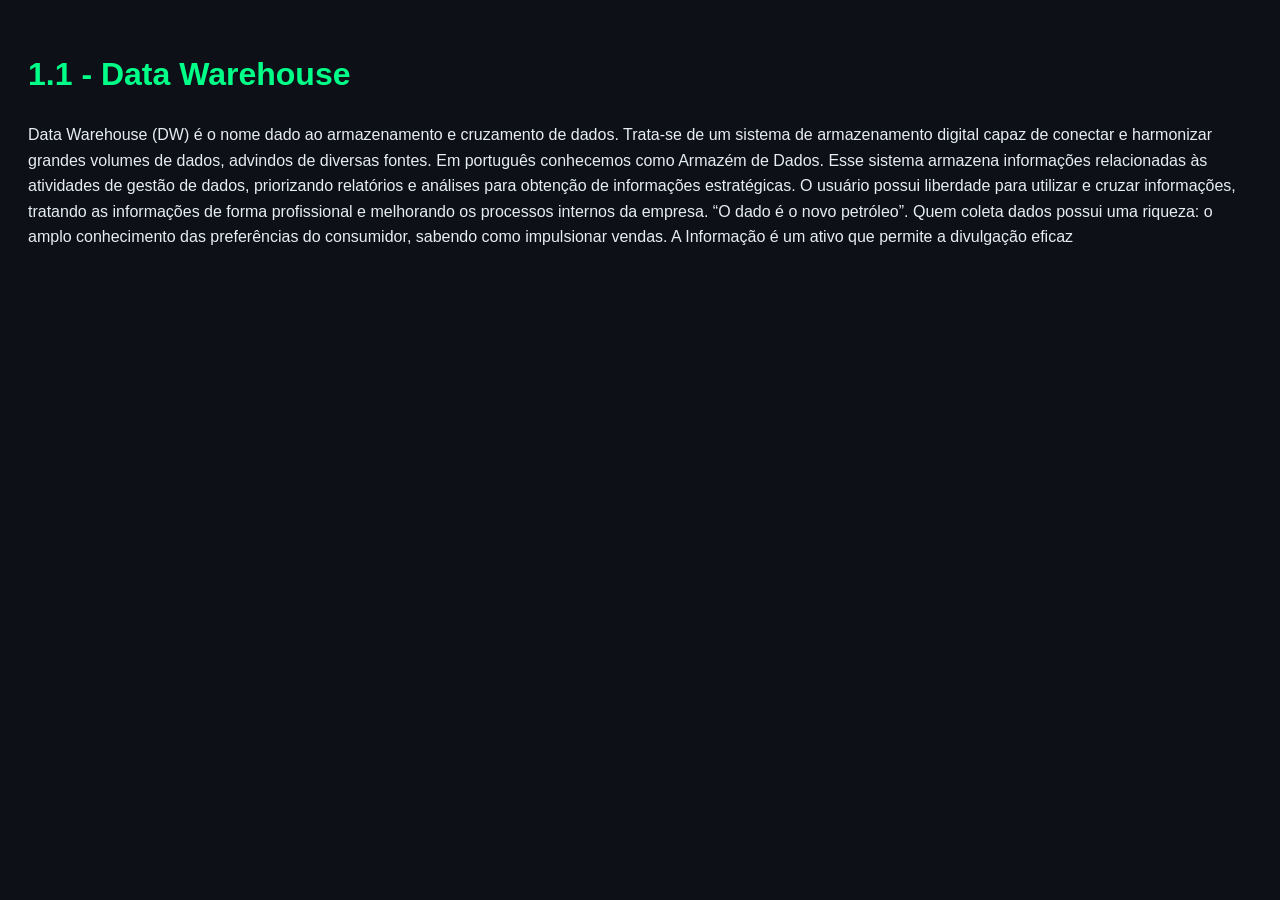
==== Data-Warehouse/data-warehouse.html @ 9cd02557 "Primeira versão do site de cybersecurity Site estático com guia rápido sobre segurança digital. Est" ====
<!DOCTYPE html>
<html lang="pt-Br">
<head>
    <meta charset="UTF-8">
    <meta name="viewport" content="width=device-width, initial-scale=1.0">
    <link rel="stylesheet" href="../style.css">
    <title>Data Warehouse</title>
</head>
<body>
    <h1>1.1 - Data Warehouse</h1>
    <p>Data Warehouse (DW) é o nome dado ao armazenamento e
cruzamento de dados.
Trata-se de um sistema de armazenamento digital capaz
de conectar e harmonizar grandes volumes de dados,
advindos de diversas fontes.
Em português conhecemos como Armazém de Dados. Esse
sistema armazena informações relacionadas às atividades
de gestão de dados, priorizando relatórios e análises
para obtenção de informações estratégicas.
O usuário possui liberdade para utilizar e cruzar
informações, tratando as informações de forma
profissional e melhorando os processos internos da
empresa.
“O dado é o novo petróleo”. Quem coleta dados possui
uma riqueza: o amplo conhecimento das preferências do
consumidor, sabendo como impulsionar vendas.
A Informação é um ativo que permite a divulgação eficaz</p>
</body>
</html>
---- style.css ----
@charset "UTF=8";

body {
    background-color: #0d1117;
    color: #e6edf3;
    font-family: Arial, Helvetica, sans-serif;
    line-height: 1.6;
    padding: 20px;
}

h1, h2 {
    color: #00ff88;;
}

a {
    color: #58a6ff;
    text-decoration: none;
}

a:hover {
    color: #00ff88;
    text-decoration: underline;
}

ol {
    padding-left: 20px;
}

li {
    margin: 8px 0;
}
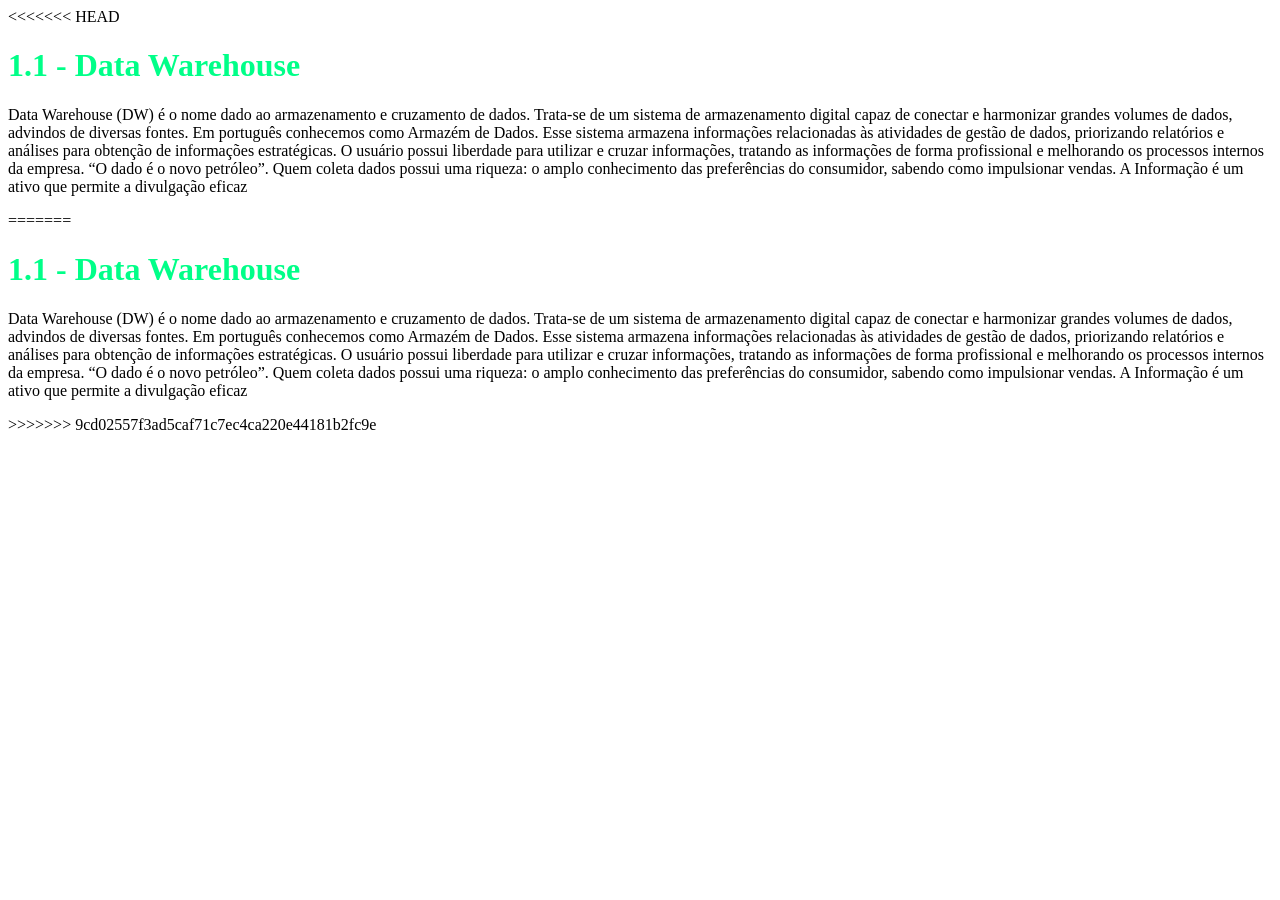
==== commit 6230716b: "Resolvendo conflitos mantendo meus arquivos locais" ====
--- a/Data-Warehouse/data-warehouse.html
+++ b/Data-Warehouse/data-warehouse.html
@@ -1,29 +1,60 @@
-<!DOCTYPE html>
-<html lang="pt-Br">
-<head>
-    <meta charset="UTF-8">
-    <meta name="viewport" content="width=device-width, initial-scale=1.0">
-    <link rel="stylesheet" href="../style.css">
-    <title>Data Warehouse</title>
-</head>
-<body>
-    <h1>1.1 - Data Warehouse</h1>
-    <p>Data Warehouse (DW) é o nome dado ao armazenamento e
-cruzamento de dados.
-Trata-se de um sistema de armazenamento digital capaz
-de conectar e harmonizar grandes volumes de dados,
-advindos de diversas fontes.
-Em português conhecemos como Armazém de Dados. Esse
-sistema armazena informações relacionadas às atividades
-de gestão de dados, priorizando relatórios e análises
-para obtenção de informações estratégicas.
-O usuário possui liberdade para utilizar e cruzar
-informações, tratando as informações de forma
-profissional e melhorando os processos internos da
-empresa.
-“O dado é o novo petróleo”. Quem coleta dados possui
-uma riqueza: o amplo conhecimento das preferências do
-consumidor, sabendo como impulsionar vendas.
-A Informação é um ativo que permite a divulgação eficaz</p>
-</body>
+<<<<<<< HEAD
+<!DOCTYPE html>
+<html lang="pt-Br">
+<head>
+    <meta charset="UTF-8">
+    <meta name="viewport" content="width=device-width, initial-scale=1.0">
+    <link rel="stylesheet" href="../style.css">
+    <title>Data Warehouse</title>
+</head>
+<body>
+    <h1>1.1 - Data Warehouse</h1>
+    <p>Data Warehouse (DW) é o nome dado ao armazenamento e
+cruzamento de dados.
+Trata-se de um sistema de armazenamento digital capaz
+de conectar e harmonizar grandes volumes de dados,
+advindos de diversas fontes.
+Em português conhecemos como Armazém de Dados. Esse
+sistema armazena informações relacionadas às atividades
+de gestão de dados, priorizando relatórios e análises
+para obtenção de informações estratégicas.
+O usuário possui liberdade para utilizar e cruzar
+informações, tratando as informações de forma
+profissional e melhorando os processos internos da
+empresa.
+“O dado é o novo petróleo”. Quem coleta dados possui
+uma riqueza: o amplo conhecimento das preferências do
+consumidor, sabendo como impulsionar vendas.
+A Informação é um ativo que permite a divulgação eficaz</p>
+</body>
+=======
+<!DOCTYPE html>
+<html lang="pt-Br">
+<head>
+    <meta charset="UTF-8">
+    <meta name="viewport" content="width=device-width, initial-scale=1.0">
+    <link rel="stylesheet" href="../style.css">
+    <title>Data Warehouse</title>
+</head>
+<body>
+    <h1>1.1 - Data Warehouse</h1>
+    <p>Data Warehouse (DW) é o nome dado ao armazenamento e
+cruzamento de dados.
+Trata-se de um sistema de armazenamento digital capaz
+de conectar e harmonizar grandes volumes de dados,
+advindos de diversas fontes.
+Em português conhecemos como Armazém de Dados. Esse
+sistema armazena informações relacionadas às atividades
+de gestão de dados, priorizando relatórios e análises
+para obtenção de informações estratégicas.
+O usuário possui liberdade para utilizar e cruzar
+informações, tratando as informações de forma
+profissional e melhorando os processos internos da
+empresa.
+“O dado é o novo petróleo”. Quem coleta dados possui
+uma riqueza: o amplo conhecimento das preferências do
+consumidor, sabendo como impulsionar vendas.
+A Informação é um ativo que permite a divulgação eficaz</p>
+</body>
+>>>>>>> 9cd02557f3ad5caf71c7ec4ca220e44181b2fc9e
 </html>
--- a/style.css
+++ b/style.css
@@ -1,31 +1,64 @@
-@charset "UTF=8";
-
-body {
-    background-color: #0d1117;
-    color: #e6edf3;
-    font-family: Arial, Helvetica, sans-serif;
-    line-height: 1.6;
-    padding: 20px;
-}
-
-h1, h2 {
-    color: #00ff88;;
-}
-
-a {
-    color: #58a6ff;
-    text-decoration: none;
-}
-
-a:hover {
-    color: #00ff88;
-    text-decoration: underline;
-}
-
-ol {
-    padding-left: 20px;
-}
-
-li {
-    margin: 8px 0;
+<<<<<<< HEAD
+@charset "UTF=8";
+
+body {
+    background-color: #0d1117;
+    color: #e6edf3;
+    font-family: Arial, Helvetica, sans-serif;
+    line-height: 1.6;
+    padding: 20px;
+}
+
+h1, h2 {
+    color: #00ff88;;
+}
+
+a {
+    color: #58a6ff;
+    text-decoration: none;
+}
+
+a:hover {
+    color: #00ff88;
+    text-decoration: underline;
+}
+
+ol {
+    padding-left: 20px;
+}
+
+li {
+    margin: 8px 0;
+=======
+@charset "UTF=8";
+
+body {
+    background-color: #0d1117;
+    color: #e6edf3;
+    font-family: Arial, Helvetica, sans-serif;
+    line-height: 1.6;
+    padding: 20px;
+}
+
+h1, h2 {
+    color: #00ff88;;
+}
+
+a {
+    color: #58a6ff;
+    text-decoration: none;
+}
+
+a:hover {
+    color: #00ff88;
+    text-decoration: underline;
+}
+
+ol {
+    padding-left: 20px;
+}
+
+li {
+    margin: 8px 0;
+>>>>>>> 9cd02557f3ad5caf71c7ec4ca220e44181b2fc9e
 }
--- a/style.css
+++ b/style.css
@@ -1,31 +1,64 @@
-@charset "UTF=8";
-
-body {
-    background-color: #0d1117;
-    color: #e6edf3;
-    font-family: Arial, Helvetica, sans-serif;
-    line-height: 1.6;
-    padding: 20px;
-}
-
-h1, h2 {
-    color: #00ff88;;
-}
-
-a {
-    color: #58a6ff;
-    text-decoration: none;
-}
-
-a:hover {
-    color: #00ff88;
-    text-decoration: underline;
-}
-
-ol {
-    padding-left: 20px;
-}
-
-li {
-    margin: 8px 0;
+<<<<<<< HEAD
+@charset "UTF=8";
+
+body {
+    background-color: #0d1117;
+    color: #e6edf3;
+    font-family: Arial, Helvetica, sans-serif;
+    line-height: 1.6;
+    padding: 20px;
+}
+
+h1, h2 {
+    color: #00ff88;;
+}
+
+a {
+    color: #58a6ff;
+    text-decoration: none;
+}
+
+a:hover {
+    color: #00ff88;
+    text-decoration: underline;
+}
+
+ol {
+    padding-left: 20px;
+}
+
+li {
+    margin: 8px 0;
+=======
+@charset "UTF=8";
+
+body {
+    background-color: #0d1117;
+    color: #e6edf3;
+    font-family: Arial, Helvetica, sans-serif;
+    line-height: 1.6;
+    padding: 20px;
+}
+
+h1, h2 {
+    color: #00ff88;;
+}
+
+a {
+    color: #58a6ff;
+    text-decoration: none;
+}
+
+a:hover {
+    color: #00ff88;
+    text-decoration: underline;
+}
+
+ol {
+    padding-left: 20px;
+}
+
+li {
+    margin: 8px 0;
+>>>>>>> 9cd02557f3ad5caf71c7ec4ca220e44181b2fc9e
 }
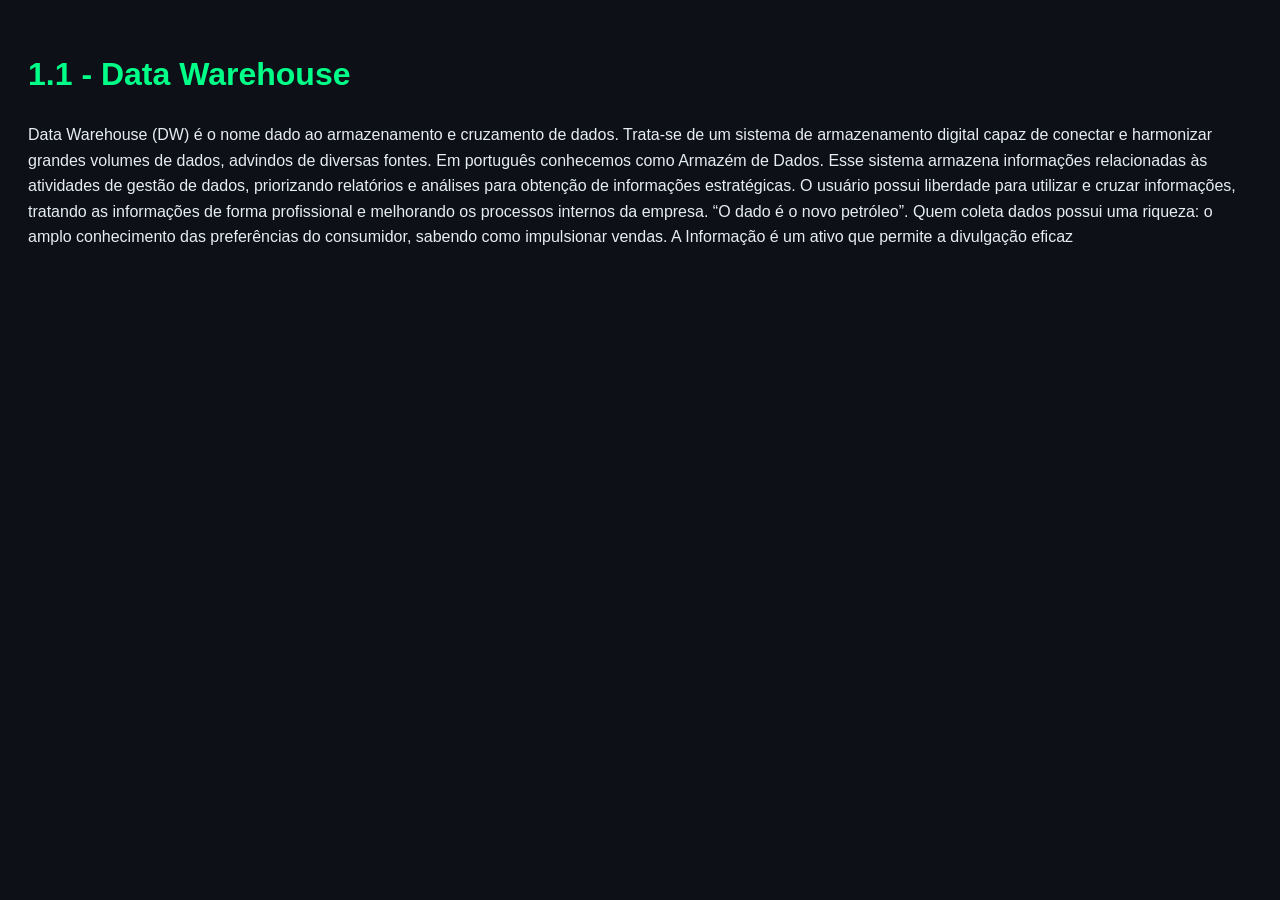
==== commit bd07153e: "Atualização" ====
--- a/Data-Warehouse/data-warehouse.html
+++ b/Data-Warehouse/data-warehouse.html
@@ -1,4 +1,3 @@
-<<<<<<< HEAD
 <!DOCTYPE html>
 <html lang="pt-Br">
 <head>
@@ -27,34 +26,4 @@
 consumidor, sabendo como impulsionar vendas.
 A Informação é um ativo que permite a divulgação eficaz</p>
 </body>
-=======
-<!DOCTYPE html>
-<html lang="pt-Br">
-<head>
-    <meta charset="UTF-8">
-    <meta name="viewport" content="width=device-width, initial-scale=1.0">
-    <link rel="stylesheet" href="../style.css">
-    <title>Data Warehouse</title>
-</head>
-<body>
-    <h1>1.1 - Data Warehouse</h1>
-    <p>Data Warehouse (DW) é o nome dado ao armazenamento e
-cruzamento de dados.
-Trata-se de um sistema de armazenamento digital capaz
-de conectar e harmonizar grandes volumes de dados,
-advindos de diversas fontes.
-Em português conhecemos como Armazém de Dados. Esse
-sistema armazena informações relacionadas às atividades
-de gestão de dados, priorizando relatórios e análises
-para obtenção de informações estratégicas.
-O usuário possui liberdade para utilizar e cruzar
-informações, tratando as informações de forma
-profissional e melhorando os processos internos da
-empresa.
-“O dado é o novo petróleo”. Quem coleta dados possui
-uma riqueza: o amplo conhecimento das preferências do
-consumidor, sabendo como impulsionar vendas.
-A Informação é um ativo que permite a divulgação eficaz</p>
-</body>
->>>>>>> 9cd02557f3ad5caf71c7ec4ca220e44181b2fc9e
 </html>
--- a/style.css
+++ b/style.css
@@ -1,4 +1,3 @@
-<<<<<<< HEAD
 @charset "UTF=8";
 
 body {
@@ -29,36 +28,4 @@
 
 li {
     margin: 8px 0;
-=======
-@charset "UTF=8";
-
-body {
-    background-color: #0d1117;
-    color: #e6edf3;
-    font-family: Arial, Helvetica, sans-serif;
-    line-height: 1.6;
-    padding: 20px;
-}
-
-h1, h2 {
-    color: #00ff88;;
-}
-
-a {
-    color: #58a6ff;
-    text-decoration: none;
-}
-
-a:hover {
-    color: #00ff88;
-    text-decoration: underline;
-}
-
-ol {
-    padding-left: 20px;
-}
-
-li {
-    margin: 8px 0;
->>>>>>> 9cd02557f3ad5caf71c7ec4ca220e44181b2fc9e
 }
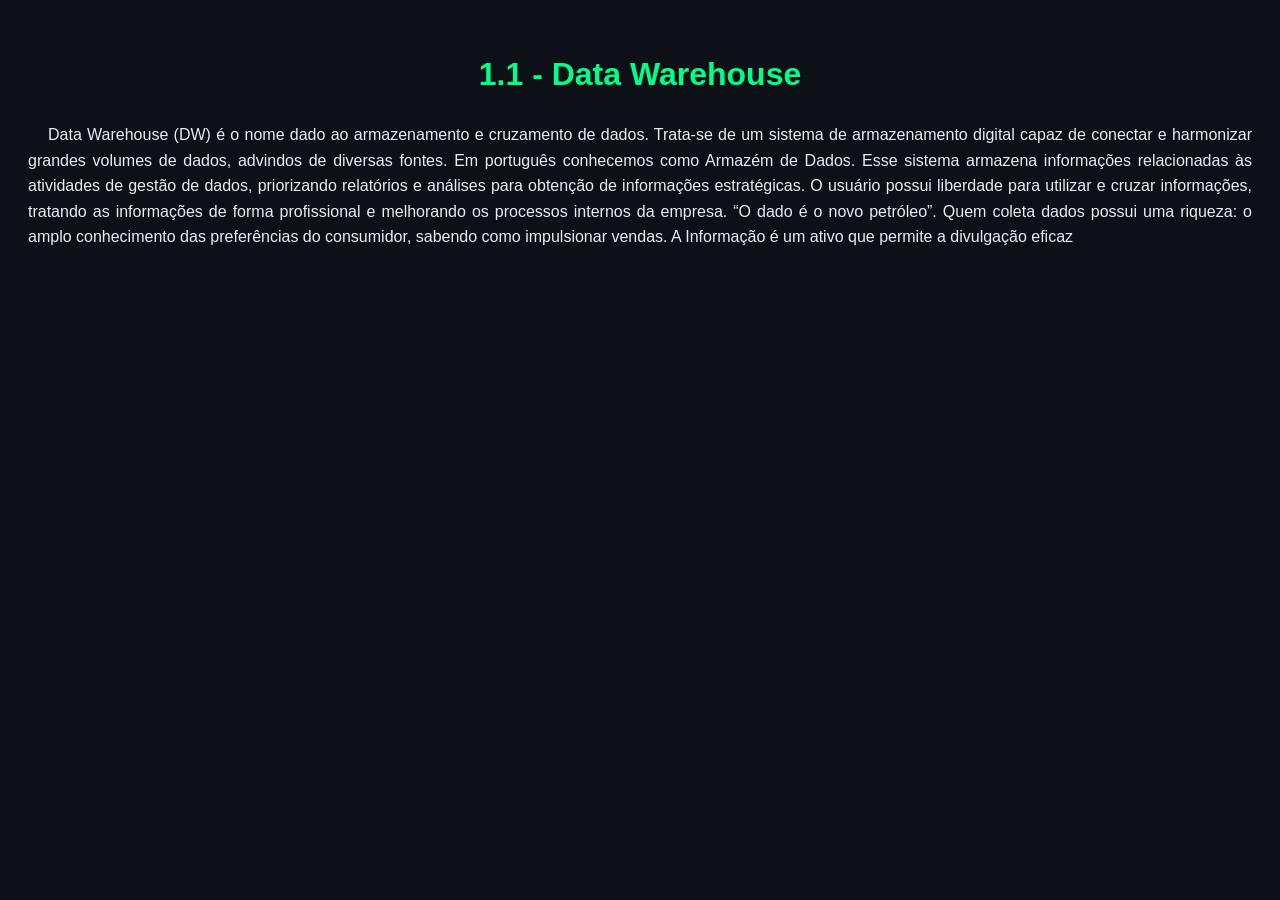
==== commit 0f349a92: "Atualização" ====
--- a/Data-Warehouse/data-warehouse.html
+++ b/Data-Warehouse/data-warehouse.html
@@ -7,8 +7,8 @@
     <title>Data Warehouse</title>
 </head>
 <body>
-    <h1>1.1 - Data Warehouse</h1>
-    <p>Data Warehouse (DW) é o nome dado ao armazenamento e
+    <h1 id="data-warehouse-h1">1.1 - Data Warehouse</h1>
+    <p id="data-warehouse-par">Data Warehouse (DW) é o nome dado ao armazenamento e
 cruzamento de dados.
 Trata-se de um sistema de armazenamento digital capaz
 de conectar e harmonizar grandes volumes de dados,
--- a/style.css
+++ b/style.css
@@ -28,4 +28,13 @@
 
 li {
     margin: 8px 0;
+}
+
+#data-warehouse-h1 {
+    text-align: center;
+}
+
+#data-warehouse-par {
+    text-align: justify;
+    text-indent: 20px;
 }
